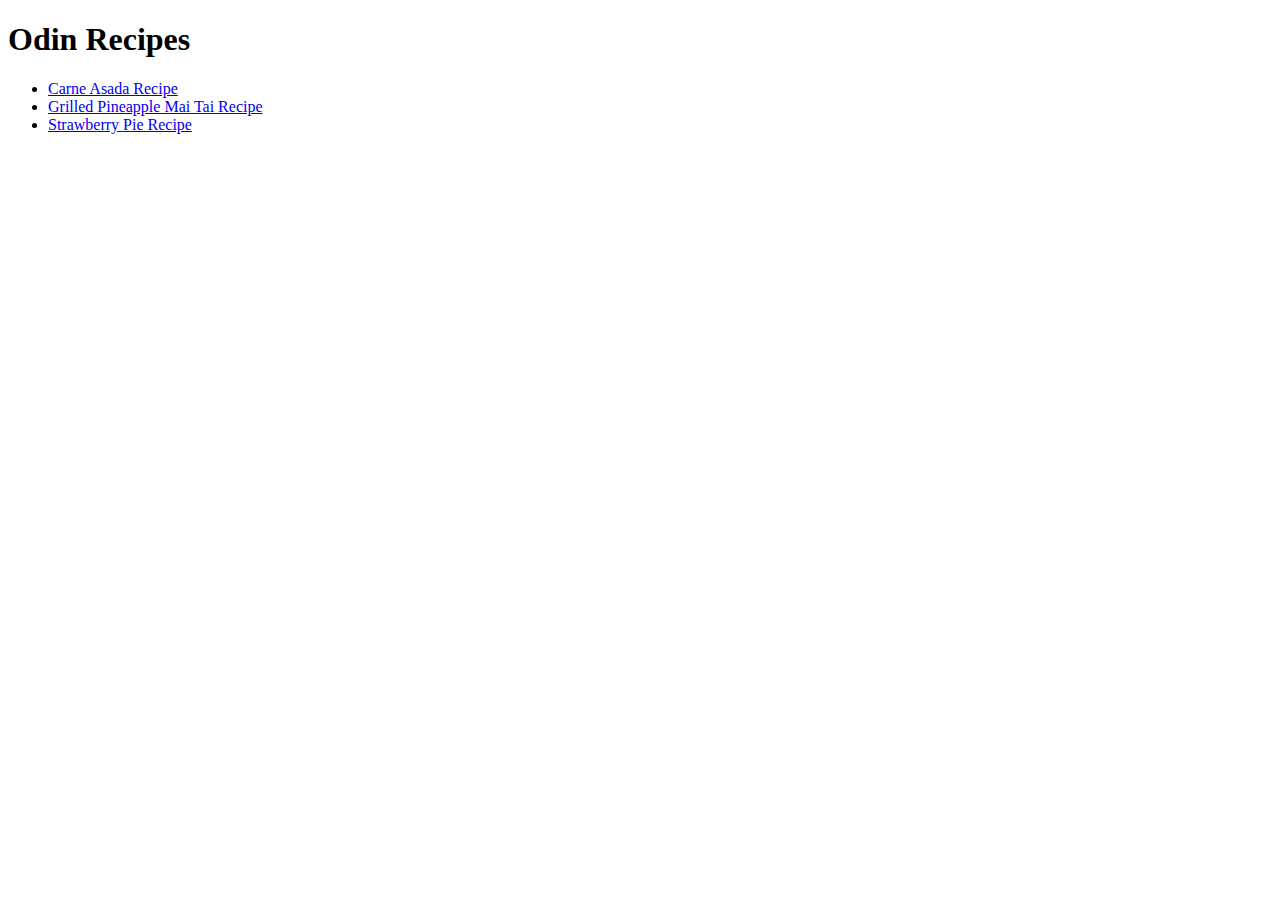
==== index.html @ 2b9b0204 "Main page of unordered list of recipes" ====
<!DOCTYPE html>
<html lang="en">
<head>
    <meta charset="UTF-8">
    <meta http-equiv="X-UA-Compatible" content="IE=edge">
    <meta name="viewport" content="width=device-width, initial-scale=1.0">
    <title>Odin Recipes</title>
</head>
<body>
    <h1>Odin Recipes</h1>
    <ul>
        <li><a href="recipes/carne-asada.html">Carne Asada Recipe</a></li>
        <li><a href="recipes/mai-tai.html">Grilled Pineapple Mai Tai Recipe</a></li>
        <li><a href="recipes/strawberry-pie.html">Strawberry Pie Recipe</a></li>
    </ul>
    

</body>
</html>
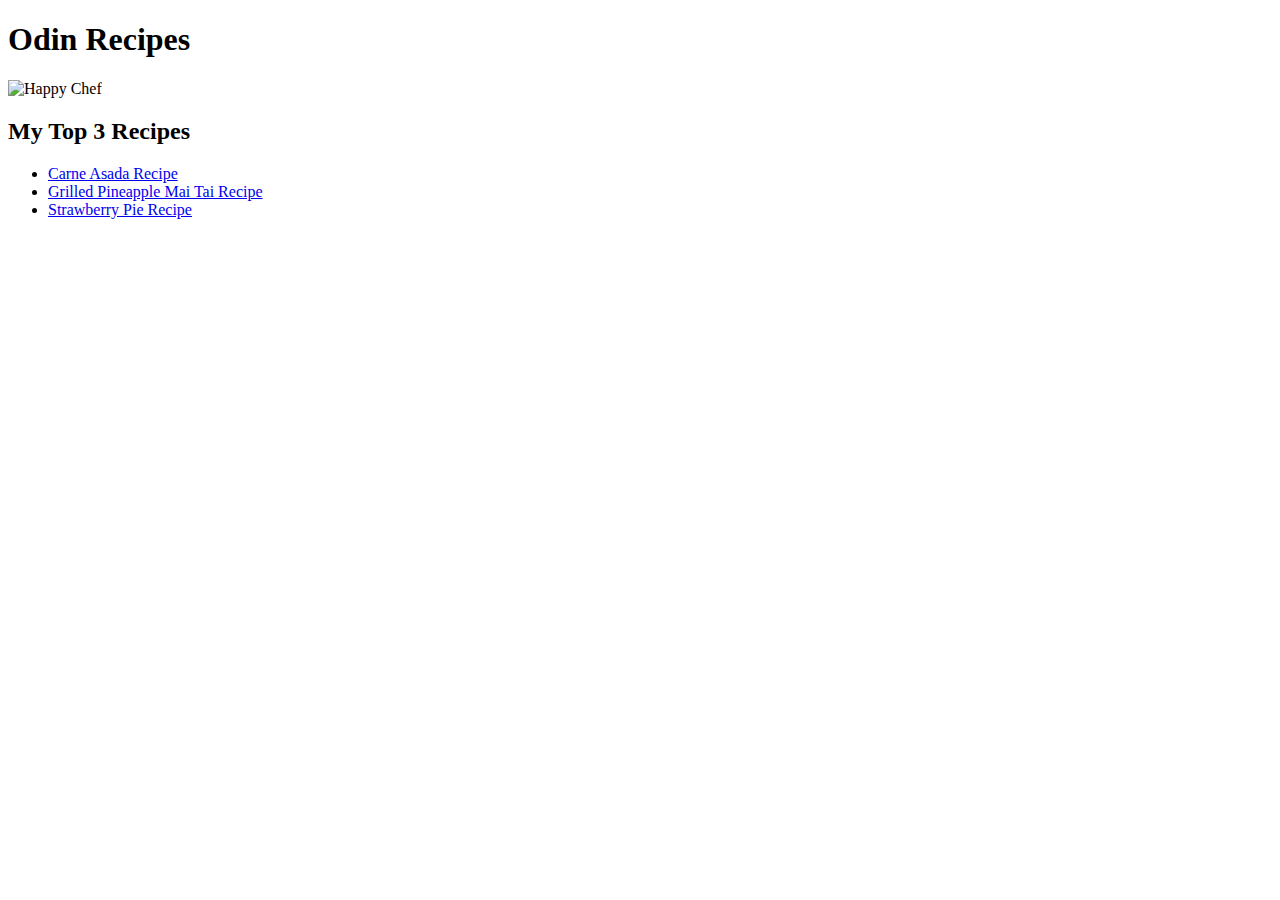
==== commit a642ffc5: "Added chef image and new heading" ====
--- a/index.html
+++ b/index.html
@@ -8,12 +8,12 @@
 </head>
 <body>
     <h1>Odin Recipes</h1>
+    <img src="recipes/images/chef.jpg" alt="Happy Chef">
+    <h2>My Top 3 Recipes</h2>
     <ul>
         <li><a href="recipes/carne-asada.html">Carne Asada Recipe</a></li>
         <li><a href="recipes/mai-tai.html">Grilled Pineapple Mai Tai Recipe</a></li>
         <li><a href="recipes/strawberry-pie.html">Strawberry Pie Recipe</a></li>
     </ul>
-    
-
 </body>
 </html>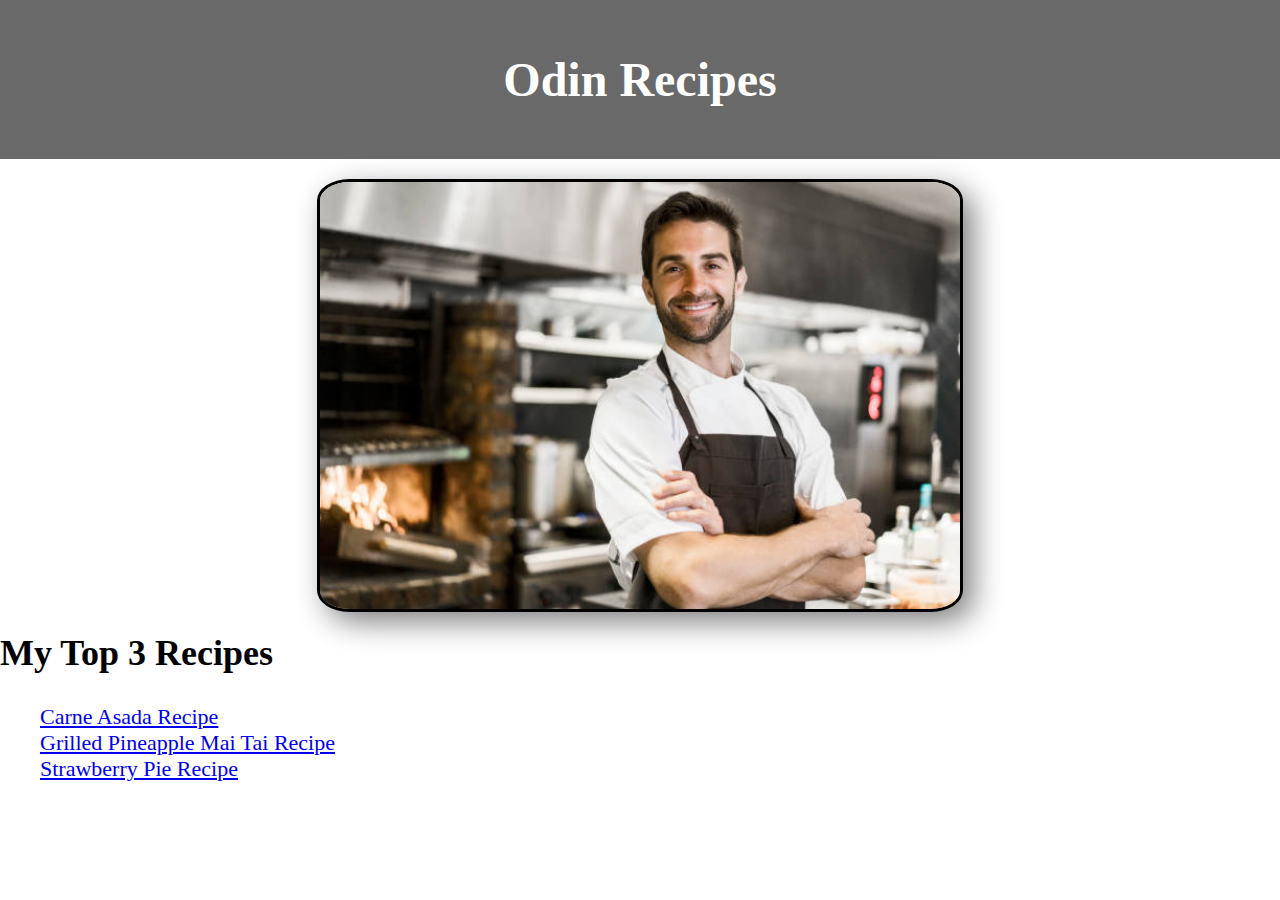
==== commit 9bbfd70c: "Added and tested CSS style to recipe main page" ====
--- a/index.html
+++ b/index.html
@@ -4,16 +4,24 @@
     <meta charset="UTF-8">
     <meta http-equiv="X-UA-Compatible" content="IE=edge">
     <meta name="viewport" content="width=device-width, initial-scale=1.0">
+    <link rel="stylesheet" href="style.css">
     <title>Odin Recipes</title>
 </head>
 <body>
-    <h1>Odin Recipes</h1>
-    <img src="recipes/images/chef.jpg" alt="Happy Chef">
+    <header>
+        <h1>Odin Recipes</h1>
+    </header>
+    
+    <img class="happy-chef" src="recipes/images/chef.jpg" alt="Happy Chef">
+
     <h2>My Top 3 Recipes</h2>
-    <ul>
-        <li><a href="recipes/carne-asada.html">Carne Asada Recipe</a></li>
-        <li><a href="recipes/mai-tai.html">Grilled Pineapple Mai Tai Recipe</a></li>
-        <li><a href="recipes/strawberry-pie.html">Strawberry Pie Recipe</a></li>
-    </ul>
+
+    <div class="recipe-links">
+        <ul>
+            <li><a href="recipes/carne-asada.html">Carne Asada Recipe</a></li>
+            <li><a href="recipes/mai-tai.html">Grilled Pineapple Mai Tai Recipe</a></li>
+            <li><a href="recipes/strawberry-pie.html">Strawberry Pie Recipe</a></li>
+        </ul>
+    </div>
 </body>
 </html>--- a/style.css
+++ b/style.css
@@ -0,0 +1,40 @@
+body {
+    background-color: white;
+    margin: 0;
+}
+
+
+header {
+    color: white;
+    font-family: Georgia, 'Times New Roman', Times, serif;
+    font-size: 24px;
+    text-align: center;
+    background-color: dimgray;
+    padding-top: 20px;
+    padding-bottom: 20px;
+    margin-bottom: 20px;
+}
+
+h2 {
+    font-size: 36px;
+    margin-top: 20px;
+}
+
+
+.happy-chef {
+    margin: auto;
+    width: 50%;
+    height: auto;
+    display: block;
+    border-radius: 5%;
+    border-style: solid;
+    filter: drop-shadow(10px 10px 15px grey);
+}
+
+.recipe-links {
+    font-size: 22px
+}
+
+ul {
+    list-style: none;
+}